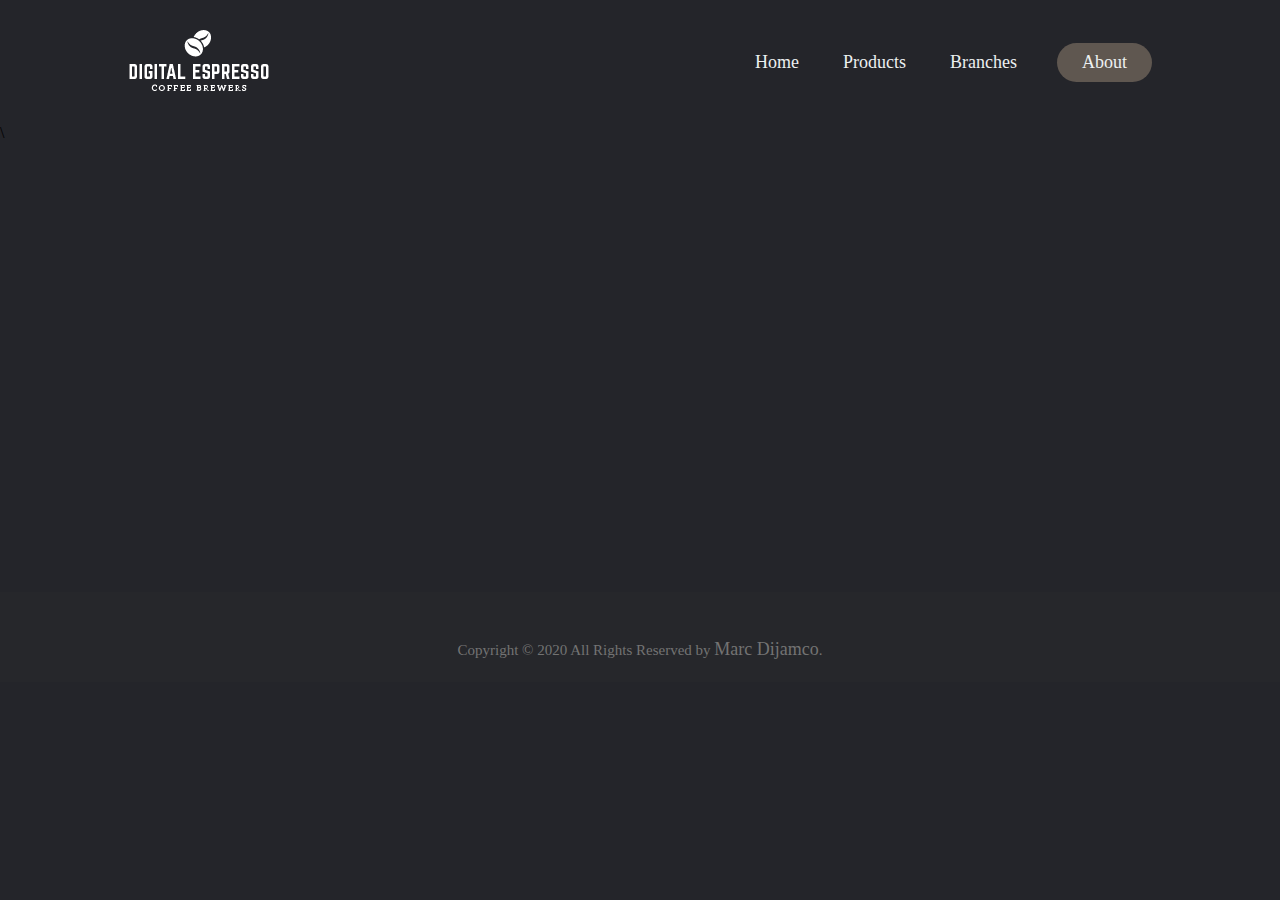
==== branches.html @ faa0b6a8 "Add files via upload" ====
<html>
    <head>
        <meta charset="utf-8">
        <meta http-equiv="X-UA-Compatible" content="IE=edge">
        <title>Homepage</title>
        <meta name="description" content="">
        <meta name="viewport" content="width=device-width, initial-scale=1">
        <link rel="stylesheet" href="styles.css">
    </head>
    <body>
        <header>
            <img class="logo" src="logo.png" alt="logo">
            <nav>
                <ul class="nav__links">
                    <li><a href="index.html">Home</a></li>
                    <li><a href="products.html">Products</a></li>
                    <li><a href="branches.html">Branches</a></li>
                </ul>
            </nav>
            <a class="cta" href="aboutus.html"><button>About</button></a>
        </header>
    </body>

<!--Main-->\
<div class="child-page-listing">

  <div class="grid-container">

    <article id="3685" class="location-listing">

      <a class="location-title" href="#">
					San Francisco						</a>

      <div class="location-image">
        <a href="#">
						<img width="300" height="169" src="https://s3-us-west-2.amazonaws.com/s.cdpn.io/210284/san-fransisco-768x432.jpg" alt="san francisco">		</a>

      </div>

    </article>

    <article id="3688" class="location-listing">

      <a class="location-title" href="#">
					London						</a>

      <div class="location-image">
        <a href="#">
						<img width="300" height="169" src="https://s3-us-west-2.amazonaws.com/s.cdpn.io/210284/london-768x432.jpg" alt="london">	</a>

      </div>

    </article>

    <article id="3691" class="location-listing">

      <a class="location-title" href="#">
					New York						</a>

      <div class="location-image">
        <a href="#">
						<img width="300" height="169" src="https://s3-us-west-2.amazonaws.com/s.cdpn.io/210284/new-york-768x432.jpg" alt="new york">	</a>

      </div>

    </article>

    <article id="3694" class="location-listing">

      <a class="location-title" href="#">
					Cape Town						</a>

      <div class="location-image">
        <a href="#">
						<img width="300" height="169" src="https://s3-us-west-2.amazonaws.com/s.cdpn.io/210284/cape-town-768x432.jpg" alt="cape town">	</a>

      </div>

    </article>

    <article id="3697" class="location-listing">

      <a class="location-title" href="#">
					Beijing						</a>

      <div class="location-image">
        <a href="#">
						<img width="300" height="169" src="https://s3-us-west-2.amazonaws.com/s.cdpn.io/210284/beijing-768x432.jpg" alt="beijing">		</a>

      </div>

    </article>

    <article id="3700" class="location-listing">

      <a class="location-title" href="#">
					Paris						</a>

      <div class="location-image">
        <a href="#">
						<img width="300" height="169" src="https://s3-us-west-2.amazonaws.com/s.cdpn.io/210284/paris-768x432.jpg" alt="paris">					
					</a>
      </div>

    </article>

  </div>

       <!-- Site footer -->
    <footer class="site-footer">
      <div class="container">
        <div class="row">
          <div class="col-md-8 col-sm-6 col-xs-12">
            <p class="copyright-text">Copyright &copy; 2020 All Rights Reserved by 
              <a href="#">Marc Dijamco</a>.
            </p>
          </div>
    </footer>
</html>
---- styles.css ----
body {
    box-sizing: border-box;
    margin: 0;
    padding: 0;
    background-color: #24252a;
}

li, a, button {
    font-family: "Railway", sans-sarif;
    font-weight: 500;
    font-size: 18px;
    color: #edf0f1;
    text-decoration: none;
}

header {
    display: flex;
    justify-content: flex-end;
    align-items: center;
    padding: 30px 10%;
}

.logo {
    cursor: pointer;
    margin-right: auto;
}

.nav__links {
    list-style: none;
}

.nav__links li {
    display: inline-block;
    padding: 0px 20px;
}

.nav__links li a {
    transition: all 0.3s ease 0s;
}

.nav__links li a:hover {
    color: #5F5750;
}

button {
    margin-left: 20px;
    padding: 9px 25px;
    background-color: rgba(95,87,80,1);
    border: none;
    border-radius: 50px;
    cursor: pointer;
    transition: all 0.3s ease 0s;
}

button:hover {
    background-color: rgba(95,87,80,0.8);
}

.product-info, h5, a:hover {
    color: #5F5750;
}

.products {
    display: flex;
    flex-wrap: wrap;
}
  
.product-card {
  padding: 2%;
  flex-grow: 1;
  flex-basis: 16%;

  display: flex;
}
.product-card {
    flex: 2 16%;
}

.product-card {
    flex: 1 16%;
}

.product-image img {
    max-width: 80%;
}

.product-info {
    margin-top: auto;
}

@media (max-width: 920px) {
    .product-card {
      flex: 1 21%;
    }
}

.site-footer {
  background-color:#26272b;
  padding:45px 0 20px;
  font-size:15px;
  line-height:24px;
  color:#737373;
}
.site-footer a {
  color:#737373;
}
.site-footer a:hover {
  color: #5F5750;
  text-decoration:none;
}
.copyright-text {
  margin:0
}
@media (max-width:991px) {
  .site-footer [class^=col-]
  {
    margin-bottom:30px
  }
}
@media (max-width:767px) {
  .site-footer
  {
    padding-bottom:0
  }
  .site-footer .copyright-text,.site-footer .social-icons
  {
    text-align:center
  }
}

h9 {
    color: whitesmoke;
    text-align: justify;
    font-family: "Montserrat";
    font-weight: 500;
}

h5 {
    color: whitesmoke;
    text-align: justify;
    font-family: "Montserrat";
    font-weight: 500;
}

.container{
    text-align: center;
}



.wrapper {
  height: 420px;
  width: 654px;
  margin: 50px auto;
  border-radius: 7px 7px 7px 7px;
  -webkit-box-shadow: 0px 14px 32px 0px rgba(0, 0, 0, 0.15);
  -moz-box-shadow: 0px 14px 32px 0px rgba(0, 0, 0, 0.15);
  box-shadow: 0px 14px 32px 0px rgba(0, 0, 0, 0.15);
}

.product-img {
  float: left;
  height: 420px;
  width: 327px;
}

.product-img img {
  border-radius: 7px 0 0 7px;
}

.product-info {
  float: left;
  height: 420px;
  width: 327px;
  border-radius: 0 7px 10px 7px;
}

.product-text {
  height: 300px;
  width: 327px;
}

.product-text h1 {
  margin: 0 0 0 38px;
  padding-top: 52px;
  font-size: 34px;
  color: #d2d2d2;
}

.product-text h2,
.product-price-btn p {
  font-family: 'Bentham', serif;
}

.product-text h2 {
  margin: 0 0 47px 38px;
  font-size: 13px;
  font-family: 'Raleway', sans-serif;
  font-weight: 400;
  text-transform: uppercase;
  color: #d2d2d2;
  letter-spacing: 0.2em;
}

.product-text p {
  height: 125px;
  margin: 0 0 0 38px;
  font-family: 'Playfair Display', serif;
  color: #8d8d8d;
  line-height: 1.7em;
  font-size: 15px;
  font-weight: lighter;
  overflow: hidden;
}

.product-price-btn {
  height: 103px;
  width: 327px;
  margin-top: 17px;
  position: relative;
}

.product-price-btn p {
  display: inline-block;
  position: absolute;
  top: -13px;
  height: 50px;
  font-family: 'Trocchi', serif;
  margin: 0 0 0 30px;
  font-size: 40px;
  font-weight: lighter;
  color: #ffffff;
}

span {
  display: inline-block;
  height: 50px;
  padding-top: 12px;
  padding-right: 3px;
  font-family: 'Suranna', serif;
  font-size: 40px;
}

.product-price-btn button {
  float: right;
  height: 50px;
  width: 176px;
  margin: 0 40px 0 16px;
  box-sizing: border-box;
  border: transparent;
  border-radius: 60px;
  font-family: 'Raleway', sans-serif;
  font-size: 14px;
  font-weight: 500;
  text-transform: uppercase;
  letter-spacing: 0.2em;
  color: #ffffff;
  background-color: #474747;
  cursor: pointer;
  outline: none;
}

.product-price-btn button:hover {
  background-color: #3b3b3b;
}


.cards-list {
  z-index: 0;
  width: 100%;
  display: flex;
  justify-content: space-around;
  flex-wrap: wrap;
}

.card {
  margin: 30px auto;
  width: 300px;
  height: 300px;
  border-radius: 40px;
box-shadow: 5px 5px 30px 7px rgba(0,0,0,0.25), -5px -5px 30px 7px rgba(0,0,0,0.22);
  cursor: pointer;
  transition: 0.4s;
}

.card .card_image {
  width: inherit;
  height: inherit;
  border-radius: 40px;
}

.card .card_image img {
  width: inherit;
  height: inherit;
  border-radius: 40px;
  object-fit: cover;
}

.card .card_title {
  text-align: center;
  border-radius: 0px 0px 40px 40px;
  font-family: "Railway";
  font-weight: bold;
  font-size: 30px;
  margin-top: -80px;
  height: 40px;
}

.card:hover {
  transform: scale(0.9, 0.9);
  box-shadow: 5px 5px 30px 15px rgba(0,0,0,0.25), 
    -5px -5px 30px 15px rgba(0,0,0,0.22);
}

.title-white {
  color: black;
}

.title-black {
  color: black;
}

@media all and (max-width: 500px) {
  .card-list {
    flex-direction: column;
  }
}


.img-list {
  list-style: none;
  padding: 0;
  margin: 0;
  }
  .img-list li {
  border: 5px solid transparent;
  box-sizing: border-box;
  width: 33.33%;
  float: left;
  position: relative;
  cursor: pointer;
  }
  .img-list img {
  max-width: 100%;
  vertical-align: middle;
  }
  
  .img-placeholder:before,
  .img-placeholder:after {
  padding-top: 33.33%;
  content: "";
  display: block;
  }  
  .img-placeholder {
  background: #222;
  box-shadow: 0 0 0 8px #222 inset, 0 0 0 9px #333 inset;
  color: #444;
  line-height: 0;
  text-align: center;
  display: block;
  }
  
  .img-list li:before {
  transition: all .5s ease;
  content: "";
  position: absolute;
  top: 0;
  left: 0;
  right: 0;
  bottom: 0;
  background: #333;
  transform: scale(0);
  }
  .img-list li:hover:before {
  opacity: .5;
  transform: scale(1);
  }
  .img-list li:after {
  transition: all .6s ease .2s;
  content: "";
  position: absolute;
  top: 8px;
  left: 8px;
  right: 8px;
  bottom: 8px;
  border: 1px solid #aaa;
  background: #000;
  opacity: 0;
  transform: scale(0);
  }
  .img-list li:hover:after {
  opacity: .35;
  transform: scale(1);
  }

  
  
  .grid-container {
    display: grid;
    grid-template-columns: repeat(auto-fill, minmax(300px, 1fr));
    grid-gap: 7em;
  }
  
  
  .location-listing {
    position: relative;
  }
  
  .location-image {
    line-height: 0;
    overflow: hidden;
  }
  
  .location-image img {
    filter: blur(0px);
    transition: filter 0.3s ease-in;
    transform: scale(1.9);
  }
  
  .location-title {
    font-size: 1.5em;
    font-weight: bold;
    text-decoration: none;
    z-index: 1;
    position: absolute;
    height: 100%;
    width: 100%;
    top: 0;
    left: 0;
    opacity: 0;
    transition: opacity .5s;
    background: rgba(5, 5, 5, 0.603);
    color: white;
    
    display: flex;
    align-items: center;
    justify-content: center;
  }
  
  .location-listing:hover .location-title {
    opacity: 1;
  }
  
  .location-listing:hover .location-image img {
    filter: blur(1px);
  }

.circle-1, .circle-2, .circle-3 {
  color: #fff;
  padding: 5%;
  width: 300px;
  height: 300px;
  margin: 0 -15px;
}

.circle-1 p, .circle-2 p, .circle-3 p {
  color: #fff;
  text-align: center;
  padding-top: .39in;
}

.circle-1 {
  background-color: rgb(210,105,30,1);
  opacity: 70%;
  border-radius: 50% 50% 50% 70%/50% 50% 70% 60%;
}
.circle-2 {
  background-color: rgb(139,69,19,1);
  border-radius: 80% 30% 50% 50%/50%;
  opacity: 70%;
}
.circle-3 {
  background-color: rgb(160,82,45,1);
  border-radius: 40% 40% 50% 40%/30% 50% 50% 50%;
  opacity: 70%;
}

.circles {
  display: flex;
  justify-content: center;
  padding: 20px;
}

.about__us{
  text-align: center;
  font-weight: bold;
  font-family: "Railway";
  font-size: 50px;
  color: #ffffff;
}
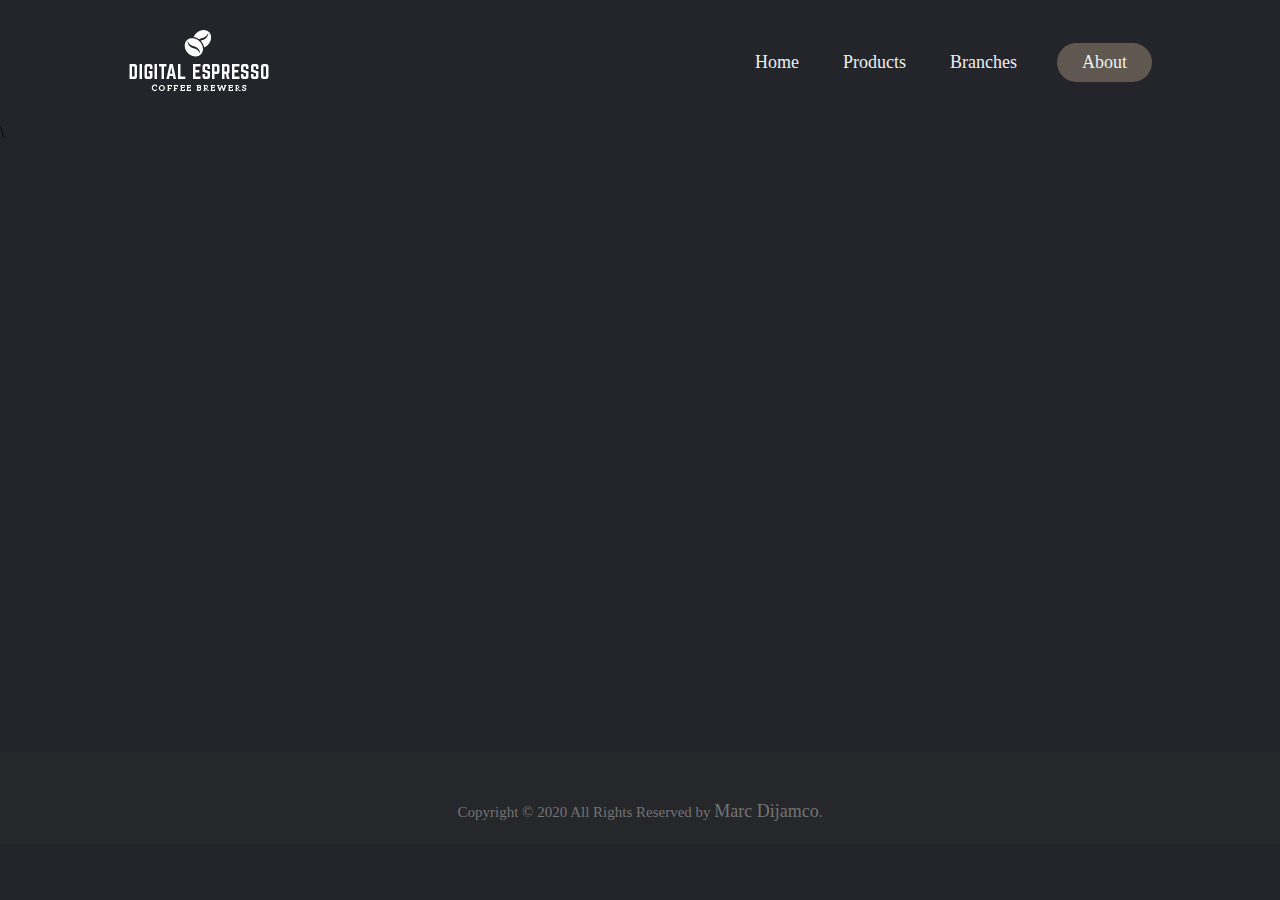
==== commit 4f8175f4: "Add files via upload" ====
--- a/branches.html
+++ b/branches.html
@@ -28,12 +28,11 @@
 
     <article id="3685" class="location-listing">
 
-      <a class="location-title" href="#">
-					San Francisco						</a>
+      <a class="location-title" href="#">San Francisco</a>
 
       <div class="location-image">
         <a href="#">
-						<img width="300" height="169" src="https://s3-us-west-2.amazonaws.com/s.cdpn.io/210284/san-fransisco-768x432.jpg" alt="san francisco">		</a>
+						<img width="300" height="250" src="https://s3-us-west-2.amazonaws.com/s.cdpn.io/210284/san-fransisco-768x432.jpg" alt="san francisco">		</a>
 
       </div>
 
@@ -41,12 +40,11 @@
 
     <article id="3688" class="location-listing">
 
-      <a class="location-title" href="#">
-					London						</a>
+      <a class="location-title" href="#">London</a>
 
       <div class="location-image">
         <a href="#">
-						<img width="300" height="169" src="https://s3-us-west-2.amazonaws.com/s.cdpn.io/210284/london-768x432.jpg" alt="london">	</a>
+						<img width="300" height="250" src="https://s3-us-west-2.amazonaws.com/s.cdpn.io/210284/london-768x432.jpg" alt="london">	</a>
 
       </div>
 
@@ -54,12 +52,11 @@
 
     <article id="3691" class="location-listing">
 
-      <a class="location-title" href="#">
-					New York						</a>
+      <a class="location-title" href="#">New York</a>
 
       <div class="location-image">
         <a href="#">
-						<img width="300" height="169" src="https://s3-us-west-2.amazonaws.com/s.cdpn.io/210284/new-york-768x432.jpg" alt="new york">	</a>
+						<img width="300" height="250" src="https://s3-us-west-2.amazonaws.com/s.cdpn.io/210284/new-york-768x432.jpg" alt="new york">	</a>
 
       </div>
 
@@ -67,12 +64,11 @@
 
     <article id="3694" class="location-listing">
 
-      <a class="location-title" href="#">
-					Cape Town						</a>
+      <a class="location-title" href="#">Cape Town</a>
 
       <div class="location-image">
         <a href="#">
-						<img width="300" height="169" src="https://s3-us-west-2.amazonaws.com/s.cdpn.io/210284/cape-town-768x432.jpg" alt="cape town">	</a>
+						<img width="300" height="250" src="https://s3-us-west-2.amazonaws.com/s.cdpn.io/210284/cape-town-768x432.jpg" alt="cape town">	</a>
 
       </div>
 
@@ -80,12 +76,11 @@
 
     <article id="3697" class="location-listing">
 
-      <a class="location-title" href="#">
-					Beijing						</a>
+      <a class="location-title" href="#">Beijing</a>
 
       <div class="location-image">
         <a href="#">
-						<img width="300" height="169" src="https://s3-us-west-2.amazonaws.com/s.cdpn.io/210284/beijing-768x432.jpg" alt="beijing">		</a>
+						<img width="300" height="250" src="https://s3-us-west-2.amazonaws.com/s.cdpn.io/210284/beijing-768x432.jpg" alt="beijing">		</a>
 
       </div>
 
@@ -93,12 +88,11 @@
 
     <article id="3700" class="location-listing">
 
-      <a class="location-title" href="#">
-					Paris						</a>
+      <a class="location-title" href="#">Paris</a>
 
       <div class="location-image">
         <a href="#">
-						<img width="300" height="169" src="https://s3-us-west-2.amazonaws.com/s.cdpn.io/210284/paris-768x432.jpg" alt="paris">					
+						<img width="300" height="250" src="https://s3-us-west-2.amazonaws.com/s.cdpn.io/210284/paris-768x432.jpg" alt="paris">					
 					</a>
       </div>
 
--- a/styles.css
+++ b/styles.css
@@ -397,8 +397,10 @@
   
   .grid-container {
     display: grid;
-    grid-template-columns: repeat(auto-fill, minmax(300px, 1fr));
+    grid-template-columns: repeat(auto-fill, minmax(300px, 5fr));
     grid-gap: 7em;
+    padding-left: 50px;
+    padding-right: 50px;
   }
   
   
